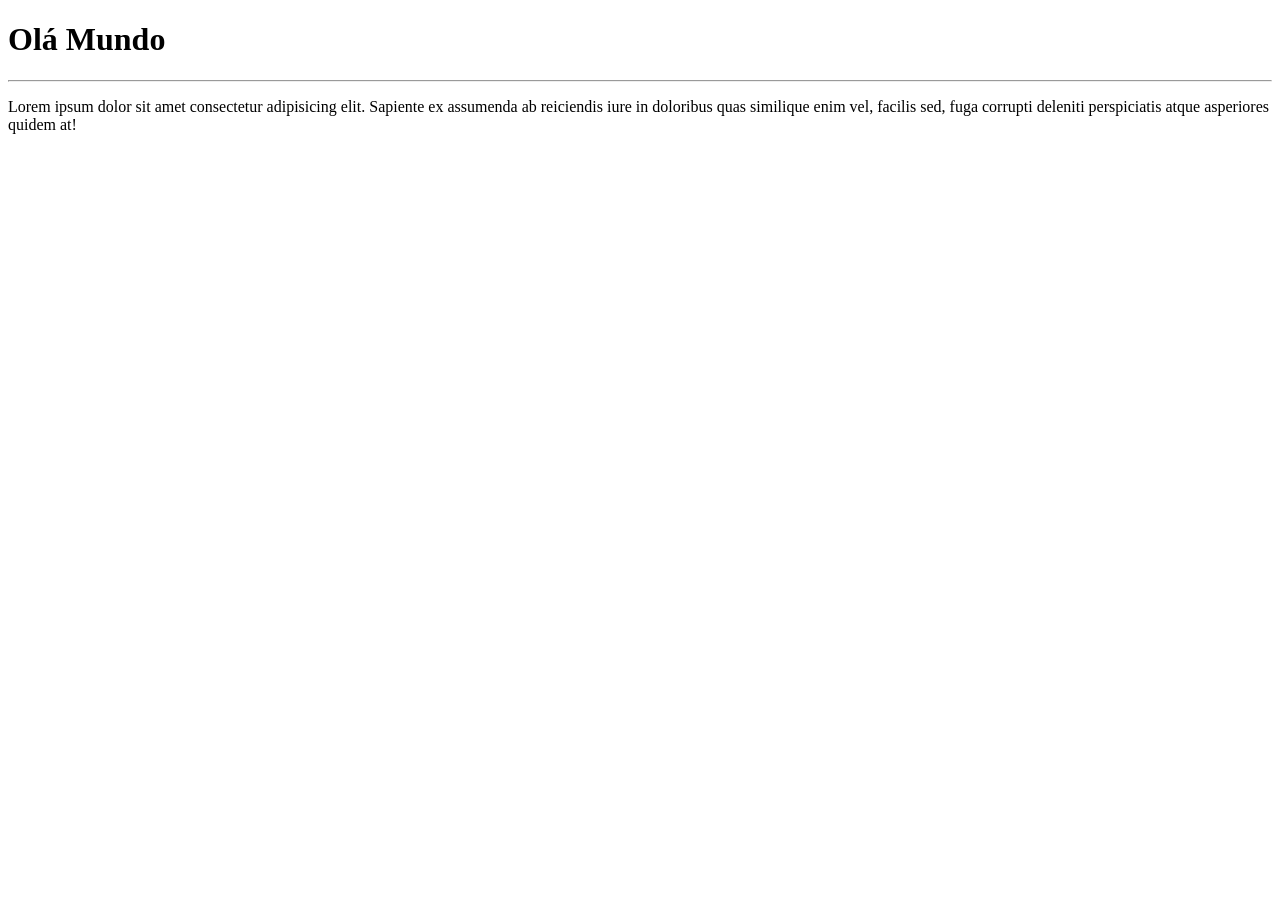
==== site-exemplo/index.html @ 27c415b3 "Corrijido o index Renomeado o arquivo index.html" ====
<!DOCTYPE html>
<html lang="pt-br">
<head>
    <meta charset="UTF-8">
    <meta name="viewport" content="width=device-width, initial-scale=1.0">
    <title>Primeiro site em repositório</title>
</head>
<body>
    <h1>Olá Mundo</h1>
    <hr>
    <p>Lorem ipsum dolor sit amet consectetur adipisicing elit. Sapiente ex assumenda ab reiciendis iure in doloribus quas similique enim vel, facilis sed, fuga corrupti deleniti perspiciatis atque asperiores quidem at!</p>
</body>
</html>
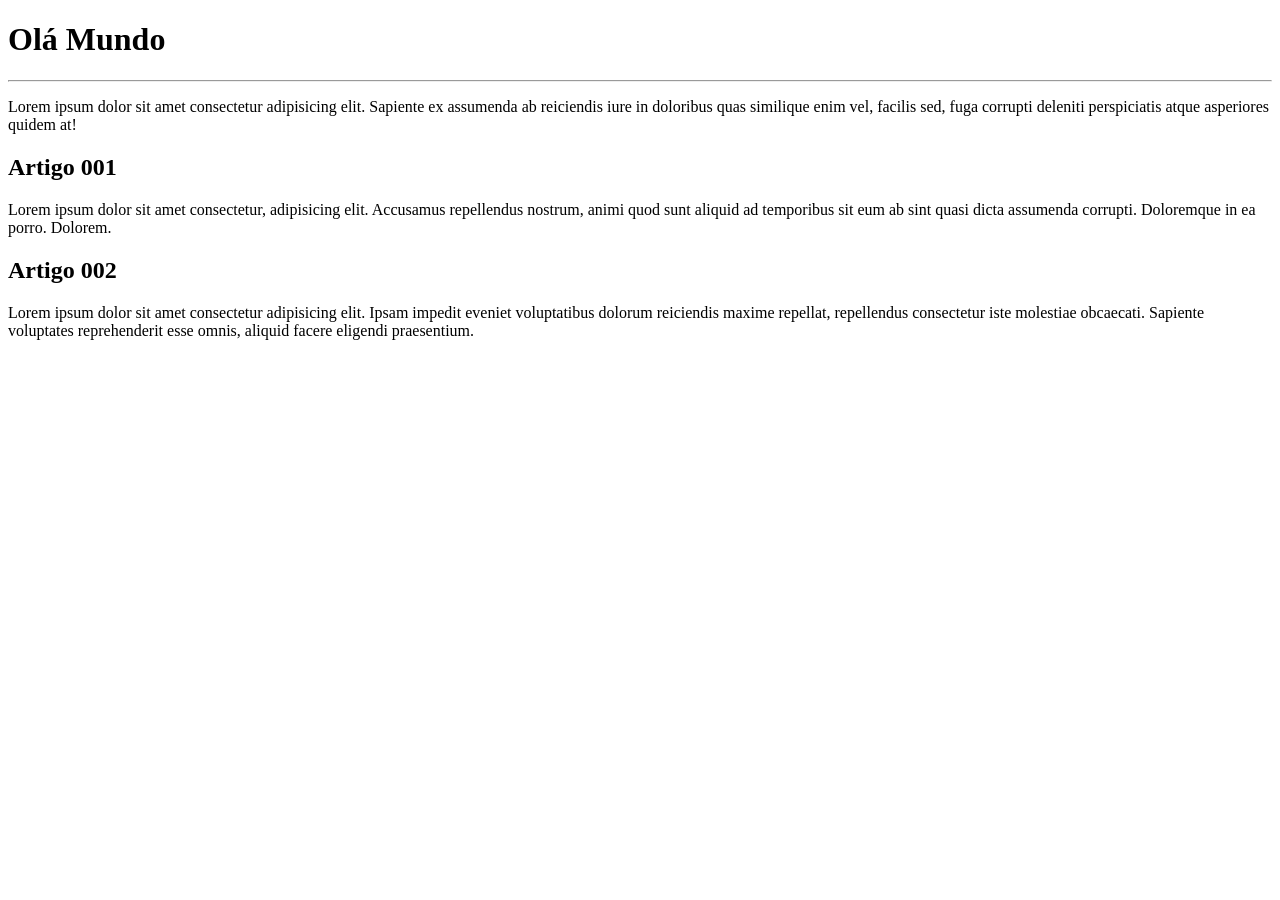
==== commit d399d5c3: "Inicio do conteúdo Hora de começar o conteúdo de testes no CEV" ====
--- a/site-exemplo/index.html
+++ b/site-exemplo/index.html
@@ -9,5 +9,13 @@
     <h1>Olá Mundo</h1>
     <hr>
     <p>Lorem ipsum dolor sit amet consectetur adipisicing elit. Sapiente ex assumenda ab reiciendis iure in doloribus quas similique enim vel, facilis sed, fuga corrupti deleniti perspiciatis atque asperiores quidem at!</p>
+    <article>
+        <h1>Artigo 001</h1>
+        <p>Lorem ipsum dolor sit amet consectetur, adipisicing elit. Accusamus repellendus nostrum, animi quod sunt aliquid ad temporibus sit eum ab sint quasi dicta assumenda corrupti. Doloremque in ea porro. Dolorem.</p>
+    </article>
+    <article>
+        <h1>Artigo 002</h1>
+        <p>Lorem ipsum dolor sit amet consectetur adipisicing elit. Ipsam impedit eveniet voluptatibus dolorum reiciendis maxime repellat, repellendus consectetur iste molestiae obcaecati. Sapiente voluptates reprehenderit esse omnis, aliquid facere eligendi praesentium.</p>
+    </article>
 </body>
 </html>
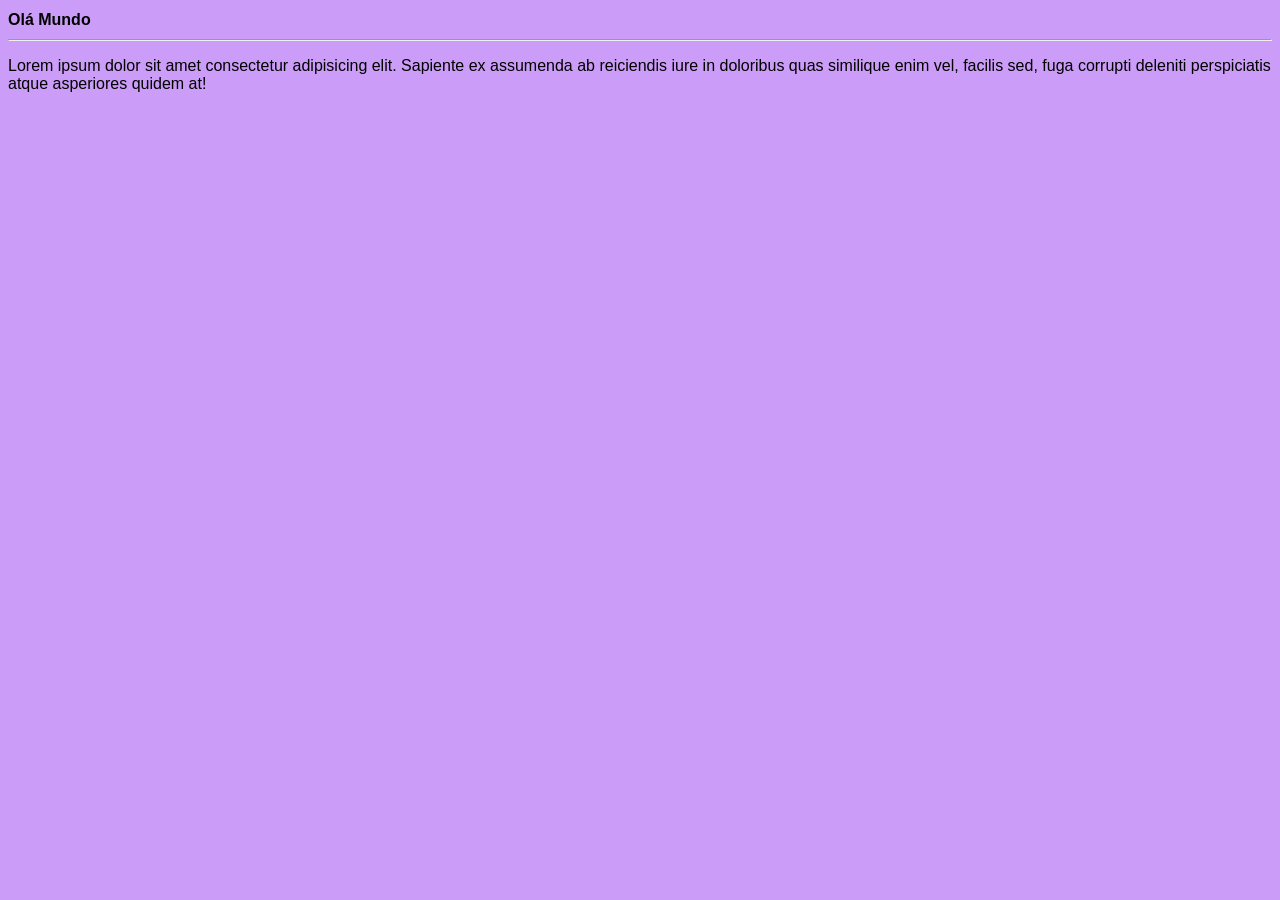
==== commit 1b8750ab: "Inicio do design Design do projeto de teste do curso de Git/GitHub" ====
--- a/site-exemplo/index.html
+++ b/site-exemplo/index.html
@@ -4,18 +4,11 @@
     <meta charset="UTF-8">
     <meta name="viewport" content="width=device-width, initial-scale=1.0">
     <title>Primeiro site em repositório</title>
+    <link rel="stylesheet" href="estilos/stiles.css">
 </head>
 <body>
     <h1>Olá Mundo</h1>
     <hr>
     <p>Lorem ipsum dolor sit amet consectetur adipisicing elit. Sapiente ex assumenda ab reiciendis iure in doloribus quas similique enim vel, facilis sed, fuga corrupti deleniti perspiciatis atque asperiores quidem at!</p>
-    <article>
-        <h1>Artigo 001</h1>
-        <p>Lorem ipsum dolor sit amet consectetur, adipisicing elit. Accusamus repellendus nostrum, animi quod sunt aliquid ad temporibus sit eum ab sint quasi dicta assumenda corrupti. Doloremque in ea porro. Dolorem.</p>
-    </article>
-    <article>
-        <h1>Artigo 002</h1>
-        <p>Lorem ipsum dolor sit amet consectetur adipisicing elit. Ipsam impedit eveniet voluptatibus dolorum reiciendis maxime repellat, repellendus consectetur iste molestiae obcaecati. Sapiente voluptates reprehenderit esse omnis, aliquid facere eligendi praesentium.</p>
-    </article>
 </body>
 </html>
--- a/site-exemplo/estilos/stiles.css
+++ b/site-exemplo/estilos/stiles.css
@@ -0,0 +1,14 @@
+*{
+    font-family: Arial, Helvetica, sans-serif;
+    font-size: 16px;
+}
+body {
+    background-color: rgb(204, 157, 248);
+
+}
+main{
+    background-color: white;
+    width: 500px;
+    margin: auto;
+    box-shadow: 3px, 3px, 5px rgba(0, 0, 0, 0.144);
+}
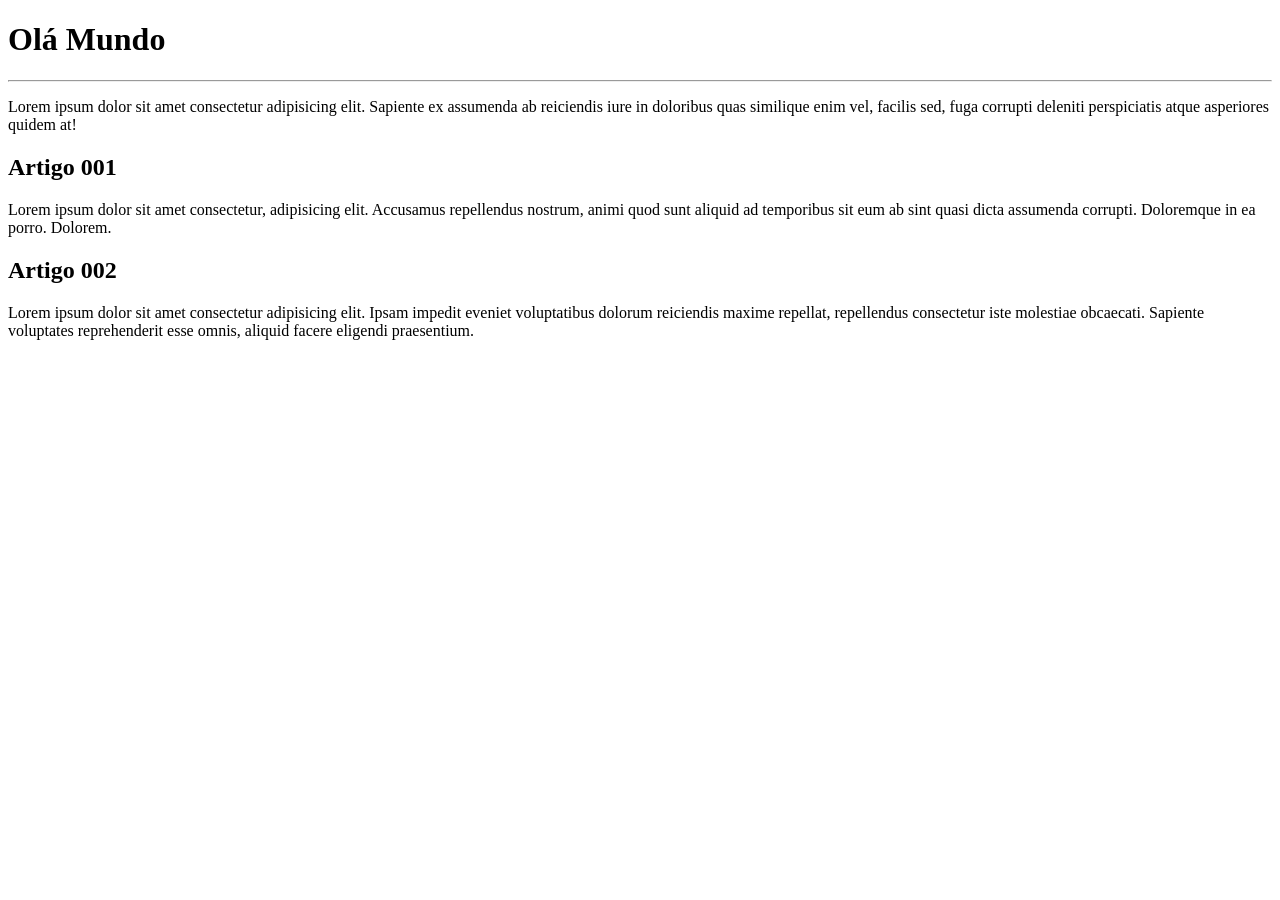
==== commit 59d68159: "Update index.html" ====
--- a/site-exemplo/index.html
+++ b/site-exemplo/index.html
@@ -3,12 +3,19 @@
 <head>
     <meta charset="UTF-8">
     <meta name="viewport" content="width=device-width, initial-scale=1.0">
-    <title>Primeiro site em repositório</title>
-    <link rel="stylesheet" href="estilos/stiles.css">
+    <title>Teste de Site</title>
 </head>
 <body>
     <h1>Olá Mundo</h1>
     <hr>
     <p>Lorem ipsum dolor sit amet consectetur adipisicing elit. Sapiente ex assumenda ab reiciendis iure in doloribus quas similique enim vel, facilis sed, fuga corrupti deleniti perspiciatis atque asperiores quidem at!</p>
+    <article>
+        <h1>Artigo 001</h1>
+        <p>Lorem ipsum dolor sit amet consectetur, adipisicing elit. Accusamus repellendus nostrum, animi quod sunt aliquid ad temporibus sit eum ab sint quasi dicta assumenda corrupti. Doloremque in ea porro. Dolorem.</p>
+    </article>
+    <article>
+        <h1>Artigo 002</h1>
+        <p>Lorem ipsum dolor sit amet consectetur adipisicing elit. Ipsam impedit eveniet voluptatibus dolorum reiciendis maxime repellat, repellendus consectetur iste molestiae obcaecati. Sapiente voluptates reprehenderit esse omnis, aliquid facere eligendi praesentium.</p>
+    </article>
 </body>
 </html>
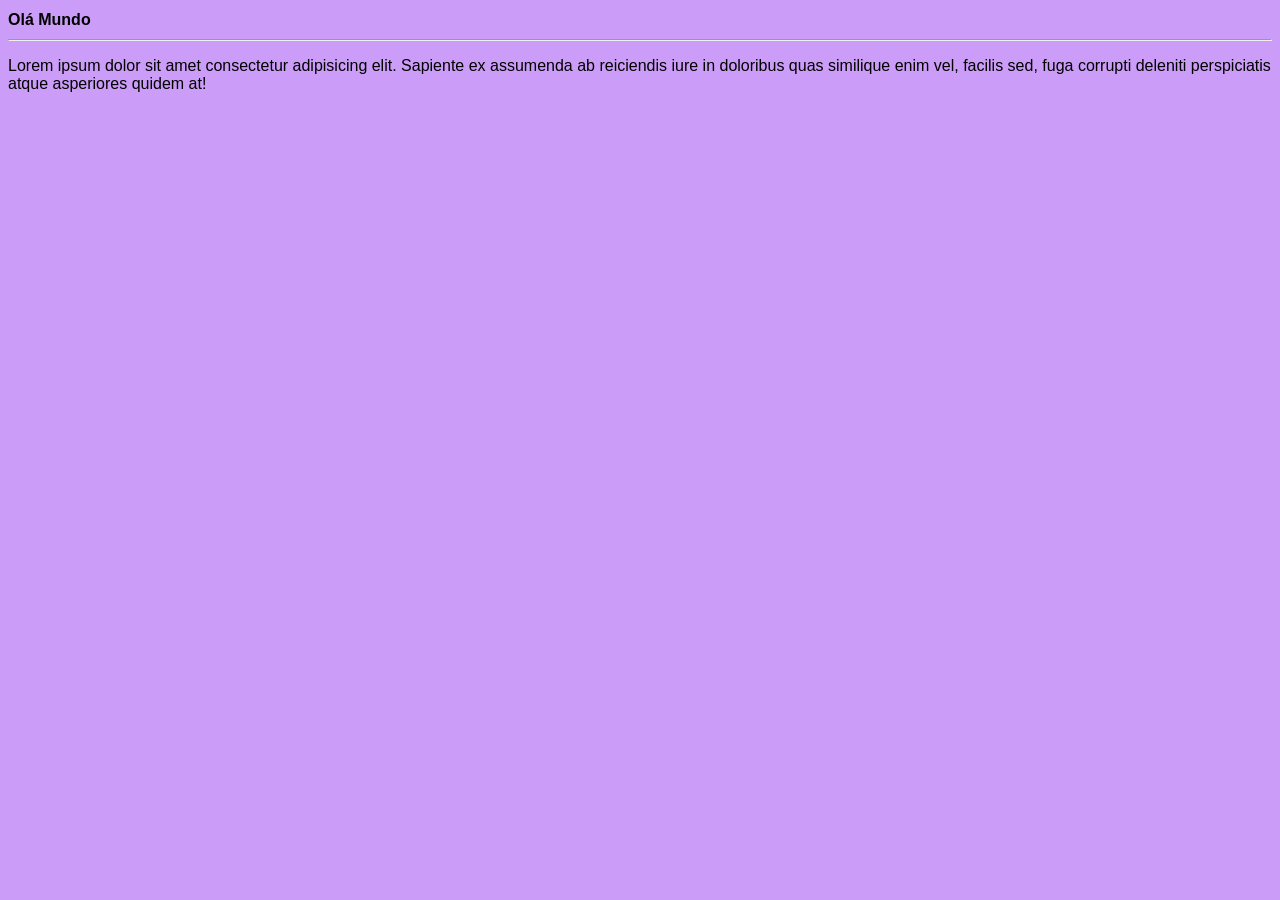
==== commit 30b9fb53: "Update index.html" ====
--- a/site-exemplo/index.html
+++ b/site-exemplo/index.html
@@ -3,19 +3,12 @@
 <head>
     <meta charset="UTF-8">
     <meta name="viewport" content="width=device-width, initial-scale=1.0">
-    <title>Teste de Site</title>
+    <title>Site Inicio</title>
+    <link rel="stylesheet" href="estilos/stiles.css">
 </head>
 <body>
     <h1>Olá Mundo</h1>
     <hr>
     <p>Lorem ipsum dolor sit amet consectetur adipisicing elit. Sapiente ex assumenda ab reiciendis iure in doloribus quas similique enim vel, facilis sed, fuga corrupti deleniti perspiciatis atque asperiores quidem at!</p>
-    <article>
-        <h1>Artigo 001</h1>
-        <p>Lorem ipsum dolor sit amet consectetur, adipisicing elit. Accusamus repellendus nostrum, animi quod sunt aliquid ad temporibus sit eum ab sint quasi dicta assumenda corrupti. Doloremque in ea porro. Dolorem.</p>
-    </article>
-    <article>
-        <h1>Artigo 002</h1>
-        <p>Lorem ipsum dolor sit amet consectetur adipisicing elit. Ipsam impedit eveniet voluptatibus dolorum reiciendis maxime repellat, repellendus consectetur iste molestiae obcaecati. Sapiente voluptates reprehenderit esse omnis, aliquid facere eligendi praesentium.</p>
-    </article>
 </body>
 </html>
--- a/site-exemplo/estilos/stiles.css
+++ b/site-exemplo/estilos/stiles.css
@@ -0,0 +1,14 @@
+*{
+    font-family: Arial, Helvetica, sans-serif;
+    font-size: 16px;
+}
+body {
+    background-color: rgb(204, 157, 248);
+
+}
+main{
+    background-color: white;
+    width: 500px;
+    margin: auto;
+    box-shadow: 3px, 3px, 5px rgba(0, 0, 0, 0.144);
+}
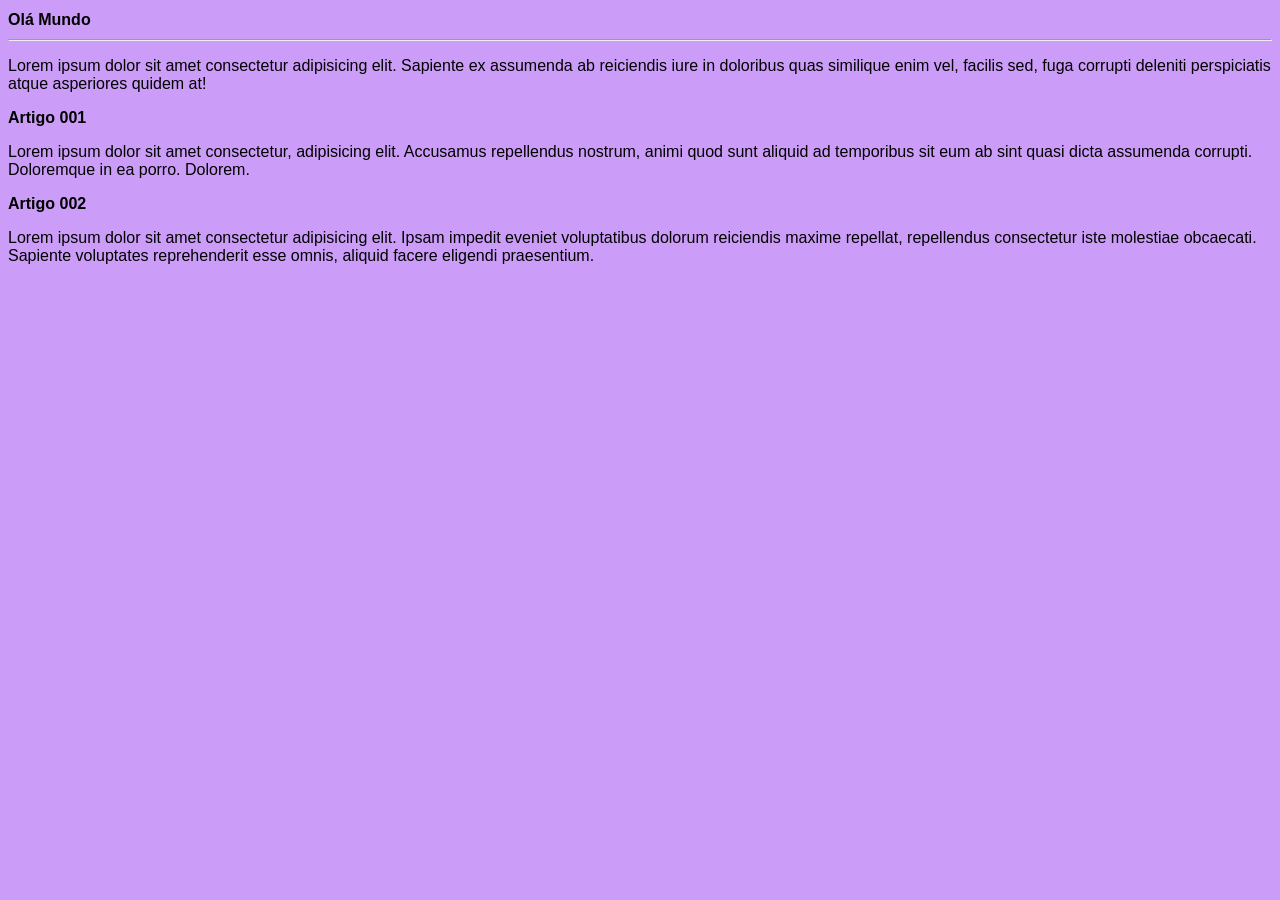
==== commit 19759cea: "Merge branch 'Design'" ====
--- a/site-exemplo/index.html
+++ b/site-exemplo/index.html
@@ -10,5 +10,13 @@
     <h1>Olá Mundo</h1>
     <hr>
     <p>Lorem ipsum dolor sit amet consectetur adipisicing elit. Sapiente ex assumenda ab reiciendis iure in doloribus quas similique enim vel, facilis sed, fuga corrupti deleniti perspiciatis atque asperiores quidem at!</p>
+    <article>
+        <h1>Artigo 001</h1>
+        <p>Lorem ipsum dolor sit amet consectetur, adipisicing elit. Accusamus repellendus nostrum, animi quod sunt aliquid ad temporibus sit eum ab sint quasi dicta assumenda corrupti. Doloremque in ea porro. Dolorem.</p>
+    </article>
+    <article>
+        <h1>Artigo 002</h1>
+        <p>Lorem ipsum dolor sit amet consectetur adipisicing elit. Ipsam impedit eveniet voluptatibus dolorum reiciendis maxime repellat, repellendus consectetur iste molestiae obcaecati. Sapiente voluptates reprehenderit esse omnis, aliquid facere eligendi praesentium.</p>
+    </article>
 </body>
 </html>
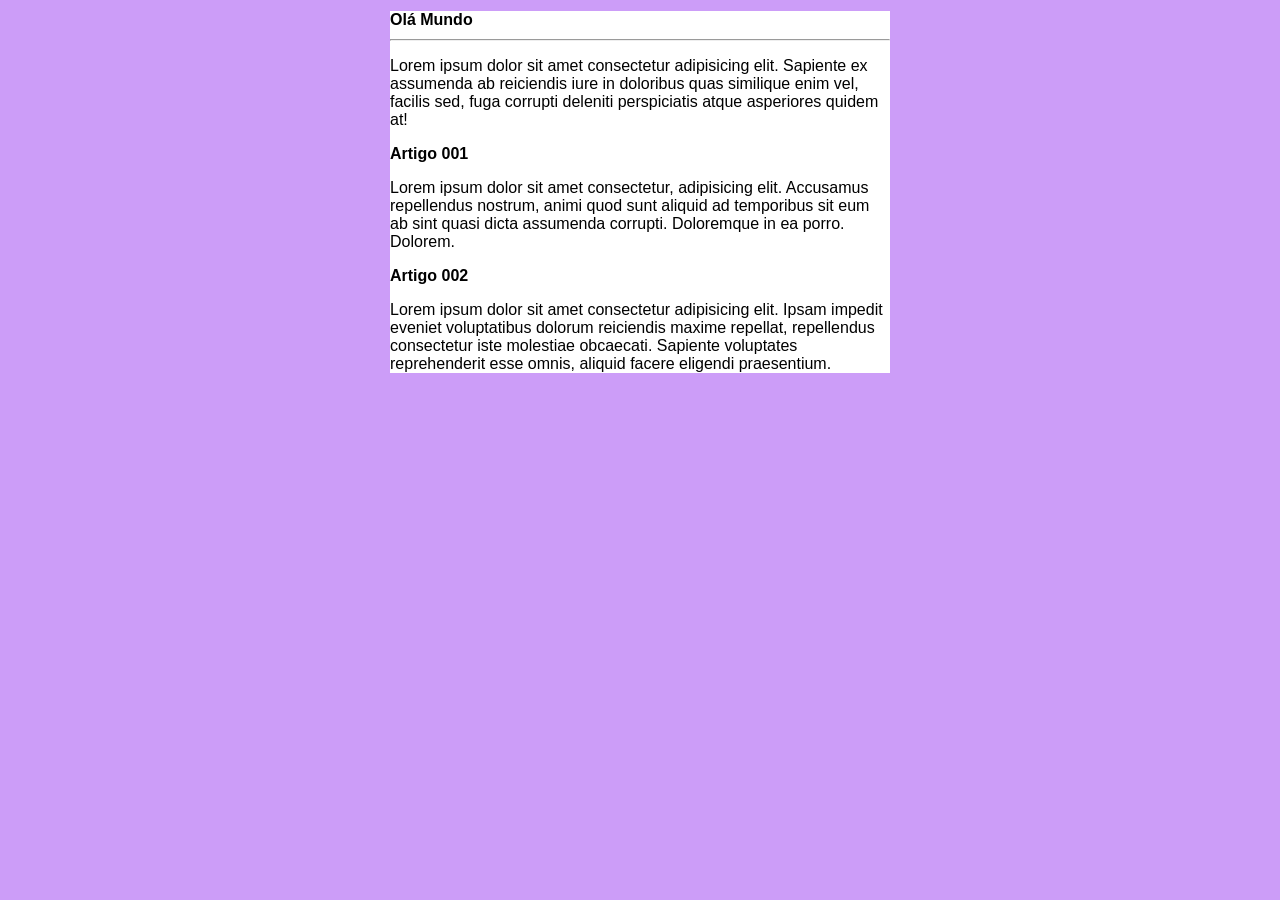
==== commit aaa7974a: "Atualizei o index.html" ====
--- a/site-exemplo/index.html
+++ b/site-exemplo/index.html
@@ -7,16 +7,20 @@
     <link rel="stylesheet" href="estilos/stiles.css">
 </head>
 <body>
-    <h1>Olá Mundo</h1>
-    <hr>
-    <p>Lorem ipsum dolor sit amet consectetur adipisicing elit. Sapiente ex assumenda ab reiciendis iure in doloribus quas similique enim vel, facilis sed, fuga corrupti deleniti perspiciatis atque asperiores quidem at!</p>
-    <article>
-        <h1>Artigo 001</h1>
-        <p>Lorem ipsum dolor sit amet consectetur, adipisicing elit. Accusamus repellendus nostrum, animi quod sunt aliquid ad temporibus sit eum ab sint quasi dicta assumenda corrupti. Doloremque in ea porro. Dolorem.</p>
-    </article>
-    <article>
-        <h1>Artigo 002</h1>
-        <p>Lorem ipsum dolor sit amet consectetur adipisicing elit. Ipsam impedit eveniet voluptatibus dolorum reiciendis maxime repellat, repellendus consectetur iste molestiae obcaecati. Sapiente voluptates reprehenderit esse omnis, aliquid facere eligendi praesentium.</p>
-    </article>
+    <main>
+        <header>
+            <h1>Olá Mundo</h1>
+        </header>
+        <hr>
+        <p>Lorem ipsum dolor sit amet consectetur adipisicing elit. Sapiente ex assumenda ab reiciendis iure in doloribus quas similique enim vel, facilis sed, fuga corrupti deleniti perspiciatis atque asperiores quidem at!</p>
+        <article>
+            <h1>Artigo 001</h1>
+            <p>Lorem ipsum dolor sit amet consectetur, adipisicing elit. Accusamus repellendus nostrum, animi quod sunt aliquid ad temporibus sit eum ab sint quasi dicta assumenda corrupti. Doloremque in ea porro. Dolorem.</p>
+        </article>
+        <article>
+            <h1>Artigo 002</h1>
+            <p>Lorem ipsum dolor sit amet consectetur adipisicing elit. Ipsam impedit eveniet voluptatibus dolorum reiciendis maxime repellat, repellendus consectetur iste molestiae obcaecati. Sapiente voluptates reprehenderit esse omnis, aliquid facere eligendi praesentium.</p>
+        </article>
+    </main>
 </body>
 </html>
